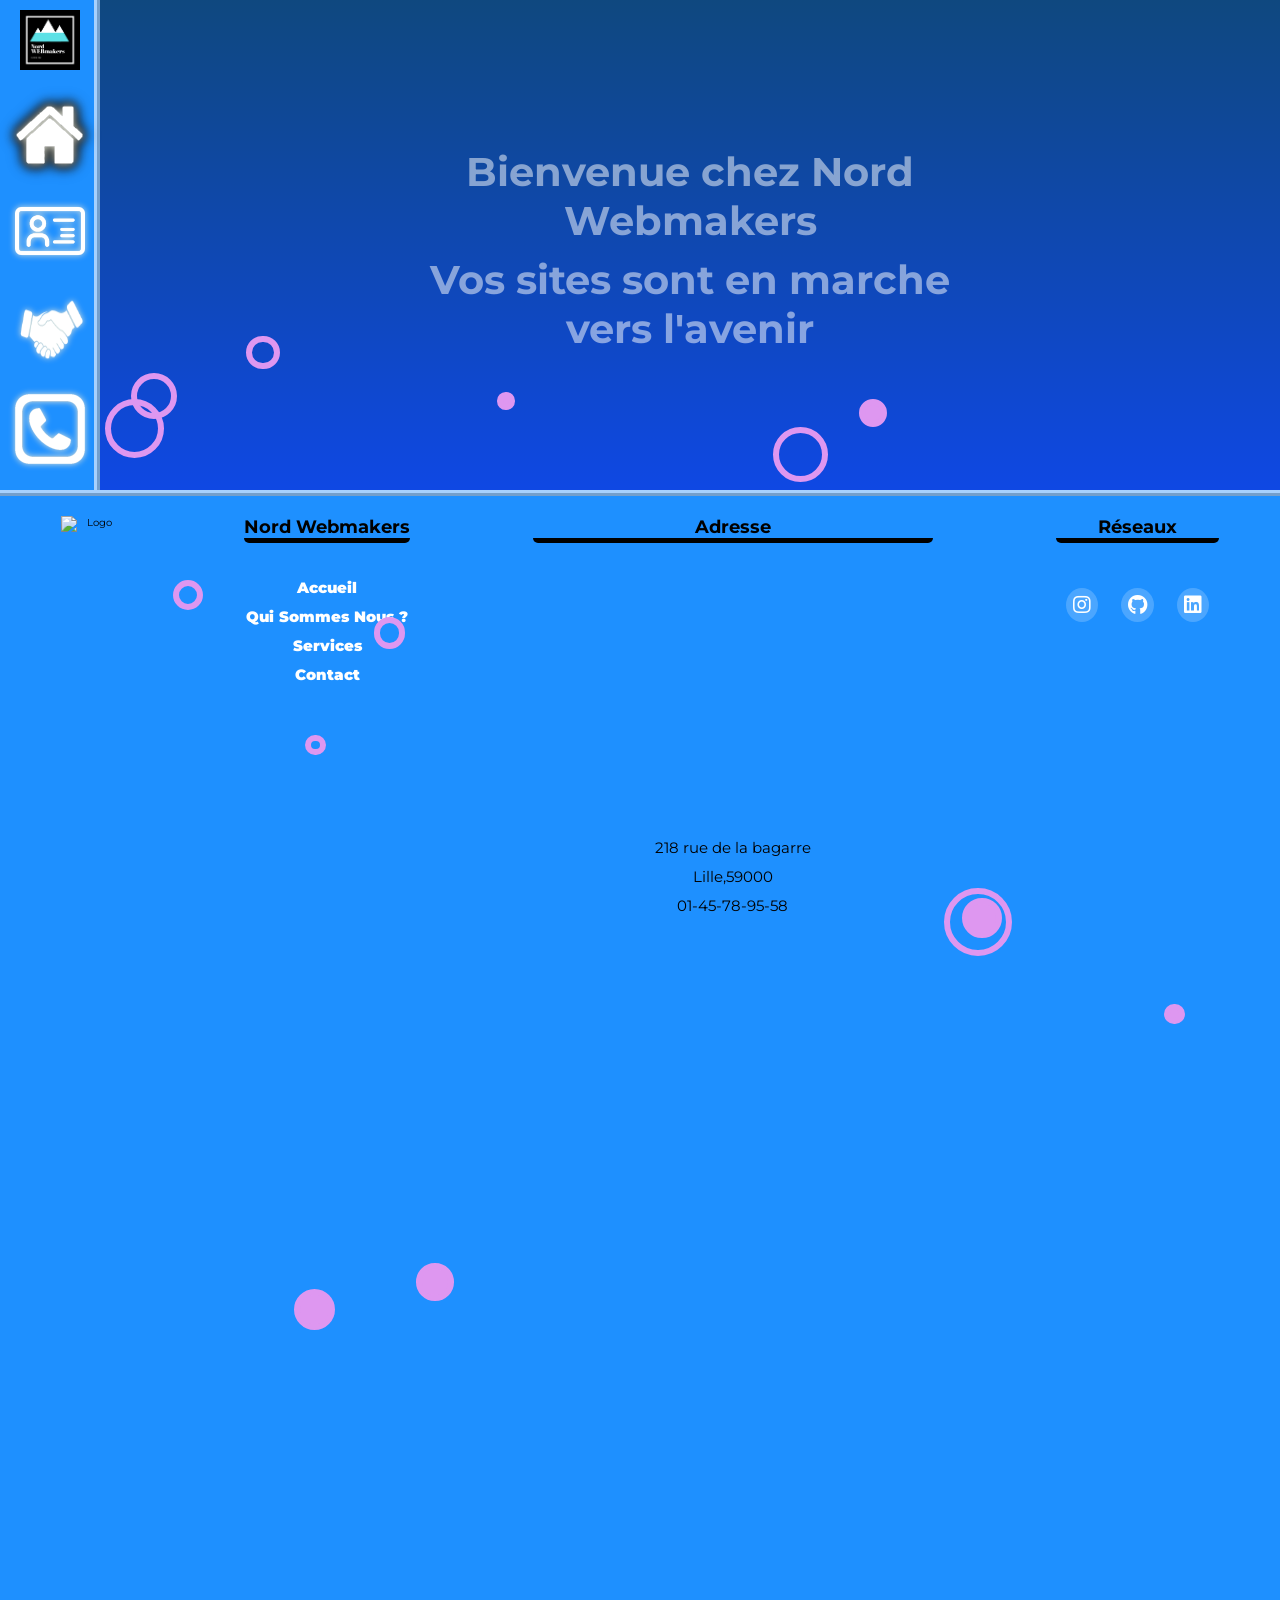
==== index.html @ bbb8e5e7 "Add files via upload" ====
<!DOCTYPE html>
<html lang="fr">
    <head>
        <meta charset="UTF-8">
        <meta http-equiv="X-UA-Compatible" content="IE=edge">
        <meta name="viewport" content="width=device-width, initial-scale=1.0">
        
        <!-- Icône et Nom de page -->
        <link rel="icon" type="image/png" href="ressources/header/logo.png" />
        <title>Nord Webmakers - Accueil</title>

        <!-- police d'écriture -->
        <link rel="preconnect" href="https://fonts.googleapis.com">
        <link rel="preconnect" href="https://fonts.gstatic.com" crossorigin>
        <link href="https://fonts.googleapis.com/css2?family=Montserrat:wght@200;300;500;600;700&display=swap" rel="stylesheet">

        <!-- Font awesome -->
        <link rel="stylesheet" href="https://use.fontawesome.com/releases/v5.7.2/css/all.css" integrity="sha384-fnmOCqbTlWIlj8LyTjo7mOUStjsKC4pOpQbqyi7RrhN7udi9RwhKkMHpvLbHG9Sr" crossorigin="anonymous" />

        <!-- CSS -->
        <link rel="stylesheet" href="styles/style.css">
        <link rel="stylesheet" href="styles/main.css">
    </head>
    
    <body id="bodyAccueil">
        <div class="container">
            
            <!-- Header -->
            <header>
                <a href="#"><img src="ressources/header/logo.png" alt="Logo" id="logo"></a>
                <nav>
                    <ul>
                        <li class="header-aActive"><a href="#" ><img src="ressources/header/accueil.png" alt="icône accueil" class="header-active"><span>Accueil</span></a></li>
                        <li><a href="pages/quiSommesNous.html"><img src="ressources/header/quiSommesNous.png" alt="icône qui sommes nous"><span>Qui sommes-nous ?</span></a></li>
                        <li><a href="pages/services.html"><img src="ressources/header/handshake.png" alt=""><span>Services</span></a></li>
                        <li><a href="pages/contact.html"><img src="ressources/header/contact.png" alt="icône contact"><span>Contact</span></a></li>
                    </ul>
                </nav>
                <div id="menu">
                    <div id="hamburger"></div>
                    <div id="hamburger"></div>
                    <div id="hamburger"></div>
                </div>
            </header>

            <!-- Body -->
            <main class="mainAccueil">
                <div id ="animJS">   
                   <video src="ressources/accueil/videoAccueil.mp4" autoplay loop muted preload="metadata"></video>
                   <div class="textAccueil">
                       <h1>Bienvenue chez Nord Webmakers</h1>
                       <h2>Vos sites sont en marche vers l'avenir</h2>
                    </div>
                </div>
            </main>

            <!-- Footer -->
            <footer>
                <img class="logofoot" src="ressources/QuiSommesNous/logo.png" alt="Logo" id="logoFooter"/>            
                <div class="footer-nav">
                    <h4>Nord Webmakers </h4>
                    <ul> 
                        <li><a href="#">Accueil</a></li>
                        <li><a href="pages/quiSommesNous.html" title="pour un maximum de plaisir">Qui Sommes Nous ?</a></li>
                        <li><a href="pages/services.html">Services</a></li>
                        <li><a href="pages/contact.html">Contact</a></li>
                    </ul>
                </div>

                <div class="footer-address">
                    <h4>Adresse</h4>
                     <div class="map-responsive">
                        <iframe src="https://www.google.com/maps/embed?pb=!1m18!1m12!1m3!1d20245.481559639942!2d3.0485179805654483!3d50.632964638047156!2m3!1f0!2f0!3f0!3m2!1i1024!2i768!4f13.1!3m3!1m2!1s0x47c2d59a2b3fa653%3A0x1aaf5c625712dace!2sLille-Centre%2C%20Lille!5e0!3m2!1sfr!2sfr!4v1634220404387!5m2!1sfr!2sfr" width="400" height="300" style="border:0;" allowfullscreen="" loading="lazy"></iframe>
                    </div>
                    <ul> 
                        <li> 218 rue de la bagarre</li>
                        <li> Lille,59000</li>
                        <li> 01-45-78-95-58</li>
                    </ul>
                </div>

                <div class="footer-reseaux">
                    <h4>Réseaux </h4>
                   
                    <div class="social-links"> 
                        <a href="https://www.instagram.com/"><i class="fab fa-instagram fa-2x"></i></a>
                        <a href="https://github.com/CVitrant/SiteEntreprise"><i class="fab fa-github fa-2x"></i></a>
                        <a href="https://www.linkedin.com/"><i class="fab fa-linkedin fa-2x"></i></a>
                    </div>
                </div>
            </footer>
            
        </div>
        
        <!-- JavaScript -->
        <script src="scripts/script.js"></script>
        <script src="scripts/accueil.js"></script>
        
    </body>
</html>
---- styles/style.css ----
/* General */

    *, ::before, ::after
    {
        box-sizing: border-box;
        padding: 0;
        margin: 0;
    }

    html
    {
        font-size: 62.5%;
    }

    body
    {
        width: 100%;
        height: 100vh;
        font-family: 'Montserrat', Arial, Helvetica, sans-serif;
        background: rgb(30, 144, 255);
    }

    .container
    {
        display: grid;
        grid-template-columns : 100px 1fr;
        grid-template-rows : 70px 1fr 450px;
    }

/* Header */

    /* Global */

    header
    {
        grid-area: 1 / 1 / 3 / 2;
        display: grid;
        grid-template-columns: 70px 1fr;
        grid-template-rows: 70px 410px;
        padding: 5px;
        align-items: center;
        background: rgb(30, 144, 255);
        position : relative;
        border-right: 6px ridge rgba(255, 253, 253, 0.6);
        z-index: 2;
    }

    /* Logo */

    header #logo
    {
        grid-area: 1 / 1 / 2 / 2;
        width: 90px;
        height: 60px;
        padding-left: 15px;
        transition: all 1s ease-in-out;
    }

    header #logo:hover
    {
        transform: scale(1.2);
    }

    /* Nav */

    header nav
    {
        grid-area: 2 / 1 / 3 / 2;
        position: -webkit-sticky;
        position: sticky;
        top: 0px;
    }

    header li
    {
        
        border-radius: 50%;
        width: 89px;
        height: 89px;
        margin: 10px 0;
        padding: 10px 0 0 10px;
        transition: box-shadow 0.7s ease-out;
    }

    header a
    {
        color: rgb(255, 255, 255);
        text-decoration: none;
        text-transform: uppercase;
        display: flex;
        flex-direction: row;
        align-items: center;
        font-weight: 700;
        font-size: 1.6rem;
    }

    header li:hover
    {
        background: rgb(30, 144, 255);
        width: 300px;
        border-radius: 10px;
        box-shadow: 0px 0px 3px 3px rgba(255, 253, 253, 0.6),
        0px 0px 3px 3px rgba(223, 208, 208, 0.6),
        inset 0px 0px 3px 3px rgba(255, 249, 249, 0.6),
        inset 0px 0px 1px 3px rgba(255, 249, 249, 0.6),
        inset 0px 0px 2px 3px rgba(255, 249, 249, 0.6);
    }

    header span
    {
        display: none;
        padding-left: 25px;
    }

    header li:hover span
    {
        display: inline;
    }

    header nav img
    {
        width: 70px;
        height: 70px;
        filter:drop-shadow(0px 0px 3px rgb(227, 230, 218));
    }

    .header-active
    {
        filter:drop-shadow(0px 0px 5px rgb(227, 230, 218)) drop-shadow(0px 0px 5px rgb(0, 0, 0)) drop-shadow(0px 0px 5px rgb(0, 0, 0)) ;
    }

    /* Menu hamburger */

    #menu
    {
        display: none;
        position: relative;
        top: -60px;
    }

    #hamburger
    {
        transition: transform 1s ease-in-out, opacity 0.5s ease-in-out;
        position: absolute;
        top: 24px;
    }

    #hamburger:nth-of-type(1).active
    {
        transform: rotate(-135deg);
        top: 24px;
    }

    #hamburger:nth-of-type(2).active
    {
        opacity: 0;
    }

    #hamburger:nth-of-type(3).active
    {
        transform: rotate(-225deg);
        top: 24px;
    }

/* Footer */

    /* Global */

    .logofoot{
        width: 60px;
        height: 60px;
    }

    footer
    {
        grid-area: 3 / 1 / 4 / 3;
        display: flex;
        justify-content: space-around;
        flex-wrap: wrap;
        background: rgb(30, 144, 255);
        border-top: 6px ridge rgba(255, 253, 253, 0.6);
        text-align: center;
        padding-top: 20px;
    }

    /* Titres */

    footer h4
    {
        font-size: 18px;
        text-transform: capitalize;
        margin-bottom: 35px;
        border-bottom: 5px solid black;
        border-radius: 5px;
    }

    /* Listes */

    footer li
    {
        list-style-type: none;
        margin: 10px 0;
        transition: all 0.5s ease;
        font-size: 1.5rem;
    }

    .footer-nav li:hover
    {
        transform: scale(1.3);
    }

    /* Liens */

    .footer-nav a
    {
        text-decoration: none;
        color: #ffffff;
        font-weight: 900;
        transition: all 0.5s ease;
    }

    .footer-nav a:hover
    {
        color:rgb(8, 4, 4);
    }

    /* Map interactive */

    .map-responsive 
    {
        overflow:hidden;
        position:relative;
        height:250px;
        width: 400px;
    }
        
    .map-responsive iframe 
    {
        position:absolute;
        left:0;
        top:0;
        height:100%;
        width:100%;
    }

    /* Icônes réseaux socieaux */

    .social-links a
    {
        width: 100px;
        height: 100px;
    }

    .social-links i
    {
        background-color: rgba(255, 255, 255, 0.2);
        padding: 7px;
        margin: 10px;
        border-radius: 50%;
        color: #ffffff;
        transition: all 0.5s ease;
    }

    .social-links i:hover
    {
        color:black;
        background-color: white;
    }

    /* Main */

    main
    {
        grid-area: 1 / 2 / 3 / 3; 
        padding: 0 0 0 0px;
        background: linear-gradient(rgba(0, 0, 0, 0.5), rgba(0, 0, 200, 0.5));
    }

/* Media queries */

    @media screen and (max-width:726px)
    {
        .map-responsive 
        {
            height:200px;
            width: 400px;
        }
    }

    @media screen and (max-width:600px)
    {

        /* Header */

        header
        {
            display: block;
            background:rgb(30, 144, 255);
            border-bottom: 6px ridge rgba(255, 253, 253, 0.6);
            border-right:none;
            padding: 0;
            position: fixed;
            width: 100%;
            height: 70px;
        }

        #logo
        {
            padding-top: 5px;
        }

        /* Navbar */

        header nav
        {
            grid-area: 1 / 2 / 2 / 3;
            position: relative;
        }

        header nav ul 
        {
            line-height: 70px;
            width: 100%;
            position: absolute;
            top: 10px;
            display: none;
        }

        header nav li
        {
            background: none;
            border-radius: initial;
            width: 100%;
            display: block;
            margin:0;
            padding-left: 0;
            border-bottom: 2px ridge rgba(255, 253, 253, 0.6);
            background: rgb(30, 144, 255);
        }

        header nav li:hover
        {
            width: auto;
            border-radius: initial;
        }

        header nav li a
        {
            display: inline;
            color: rgb(255, 255, 255);
            font-weight: 700;
            text-decoration: none;
            text-transform: uppercase;
        }

        header nav img
        {   
            display: none;
        }

        header span
        {
            display: inline;
        }

        /* Menu hamburger */

        #menu
        {
            display: block;
            width: 50px;
            height: 50px;
            margin: 9px 9px 0 auto;
            border-radius: 5px;
            border: 2px double rgb(255, 255, 255);
            padding-left: 3px;
        }

        #hamburger
        {
            text-align: center;
            width: 40px;
            height: 4px;
            background: rgb(255, 255, 255);
        }

        #hamburger:nth-of-type(1)
        {
            top: 10px;
        }

        #hamburger:nth-of-type(3)
        {
            top: 36px;
        }

        .affiche
        {
            display: block;
        }

        /* Main */

        main
        {
            grid-area: 2 / 1 / 3 / 3; 
        }

    }

    @media screen and (max-width:425px)
    {
        .map-responsive 
        {
            width: 325px;
        }
    }

    @media screen and (max-width:350px)
    {
        .map-responsive 
        {
            width: 200px;
        }
    }

    @media screen and (max-width:330px)
    {
        body
        {
            grid-template-rows : 70px 1fr 800px;
        }
    }
---- styles/main.css ----
/* Accueil */

    /* Global */

    #bodyAccueil
    {
        overflow: hidden;
    }

    .mainAccueil
    {
        min-height: 50vh;
    }

    /* Animation JS*/

    #animJS
    {
        width: 100%;
        min-height: 100%;
        position: relative;
    }

    .mainAccueil .bulle
    {
        position: absolute;
        pointer-events: none;
        background: transparent;
        border: 6px solid rgb(222, 151, 240);
        border-radius: 50%;
        animation : animeBulle 1.5s linear infinite;
    }

    #bulle2
    {
        background: rgb(222, 151, 240);
    }

    @keyframes animeBulle
    {
        0%
        {
            transform: scale(0) translateY(0) rotate(0);
            opacity: 0;
        }
        10% 
        {
            opacity: 1;
        }
        90%
        {
            opacity: 1;
        }
        100%
        {
            transform: scale(1) translateY(50px) rotate(45deg);
            opacity: 0;
        }
    }

    /* Video */

    #animJS video
    {
        width: 100%;
        height: 100%;
        object-fit: cover;
        position: absolute;
    }

    .textAccueil
    {
        position: absolute;
        top: 30%;
        left: 50%;
        transform: translate(-50%);
    }

    .textAccueil h1, .textAccueil h2
    {
        text-align: center;
        font-size: 4rem;
        color: rgba(255,255,255,0.5);
    }

    .textAccueil h2
    {
        padding-top: 10px;
    }

    @media screen and (max-width:800px)
    {
        #bodyAccueil
        {
            overflow: auto;
        }

        .mainAccueil
        {
            min-height: 100vh;
        }


    }

/* Qui sommes nous ? */

    .qui-sommes-nous
    {
        color: #fff;
        text-align: center;
        padding-bottom: 50px;
        font-size: 3rem;
        text-transform: uppercase;
    }

    .carteqsn
    {
        background: rgb(103, 199, 255);
        border-radius: 10px;
        max-width: 425px;
        min-width: 280px;
        margin: 0 auto;
        display: flex;
        flex-direction: column;
        text-align: start;
        color: #000;
        padding: 10px 30px;
        font-size: 1.2rem;
        line-height: 1.5;
        box-shadow: 5px 5px 10px 5px rgb(172, 165, 165);
        transition: box-shadow 0.3s 0.5s ease-in-out, transform 0.5s 0.5s ease-in-out; 
    }

    .carteqsn-refonte
    {
        display: grid;
        grid-template-columns:repeat(auto-fill,600px);
        grid-template-rows: repeat(3, 1fr);
        grid-gap: 50px;
        align-items: center;
        justify-content: center;
    }
    
    .carteqsn h3
    {
        text-align: center;
        color: rgb(255, 255, 255);
        font-size: 1.5rem;
    }

    .carteqsn:hover
    {
        box-shadow: 0 0 5px 5px rgb(1, 255, 255),
        inset 0 0 6px 4px rgb(2, 91, 255),
        inset 0 0 4px 4px rgb(12, 148, 130),
        inset 0 0 4px 4px rgb(218, 147, 236);
        transform: scale(1.2);
    }

    .carteqsn a
    {
        width: 100%;
        height: 40px;
        background-color: rgb(255, 30, 30);
        border-radius: 10px;
        margin : 10px auto;
        display: flex;
        justify-content: center;
        align-items: center;
        text-decoration: none;
        cursor: pointer;
        color: #fff;
        transition: border 0.3s ease-in-out, background-color 1s ease-in-out, color 1s ease-in-out;
    }
 
    .carteqsn a:hover
    {
        background-color: rgb(255, 255, 255);
        border: 2px solid rgb(30, 144, 255);
        color: rgb(30, 144, 255);
    }

    .imge
    {
        border-radius: 20px;
        width: 300px;
        height: 250px;
        margin: 0 auto;
    }

    .parallaxe
    {
        background: url('../ressources/quiSommesNous/reseau-internet.jpg');
        background-repeat: no-repeat;
        background-size: cover;
        background-attachment: fixed;
    } 

    @media screen and ( max-width: 1350px )
    { 
        #ordi {order:1}
        #ordi1{order:2}
        #ordi2{order:4}
        #ordi3{order:3}
        #ordi4{order:5}
        #ordi5{order:6}
    }

/* Services */

    /* Global */

    .main-services
    {
        color: #fff;
    }

    section
    {
        padding: 20px;
    }

    p
    {
        margin: 20px 0;
        text-align: justify;
        line-height: 1.5;
        font-size: 1.3rem;
    }
    
    .carte
    {
        background: rgb(255, 255, 255);
        border-radius: 10px;
        max-width: 425px;
        min-width: 280px;
        margin: 0 10px;
        display: flex;
        flex-direction: column;
        text-align: start;
        color: #000;
        padding: 10px 30px;
        font-size: 1.4rem;
        line-height: 1.5;
        box-shadow: 5px 5px 10px 5px rgb(172, 165, 165);
        transition: box-shadow 0.3s 0.5s ease-in-out, transform 0.5s 0.5s ease-in-out; 
    }

    .carte h3
    {
        text-align: center;
        color: rgb(30, 144, 255);
        font-size: 1.9rem;
    }

    .main-services h1, .main-services h2
    {
        text-align: center;
        padding-bottom: 10px;
        font-size: 3rem;
        text-transform: uppercase;
    }

    /* Section Refonte & Offres*/

    .section-refonte
    {
        background: url('../ressources/services/code.jpg');
        background-repeat: no-repeat;
        background-size: cover;
        background-attachment: fixed;
    }

    .section-refonte, .section-refonte p, .section-offres
    {
        text-align: center;
    }

    .refonte-cartes
    {
        display: grid;
        grid-template-columns: repeat(auto-fill, 450px);
        grid-template-rows: repeat(2, 1fr);
        grid-gap: 30px;
        justify-content: space-around;
        flex-wrap: wrap;
    }

    .offres-cartes
    {
        display: grid;
        grid-template-columns: repeat(auto-fill, 450px);
        grid-template-rows: 1fr;
        grid-gap: 30px;
        justify-content: space-around;
        flex-wrap: wrap;
    }

    .section-refonte .carte:hover, .section-offres .carte:hover
    {
        box-shadow: 0 0 5px 5px rgb(218, 147, 236),
        inset 0 0 6px 4px rgb(218, 147, 236),
        inset 0 0 4px 4px rgb(218, 147, 236),
        inset 0 0 4px 4px rgb(218, 147, 236);
        transform: scale(1.2);
    }

    .carte a
    {
        width: 100%;
        height: 40px;
        background-color: rgb(30, 144, 255);
        border-radius: 10px;
        margin : 10px auto;
        display: flex;
        justify-content: center;
        align-items: center;
        text-decoration: none;
        cursor: pointer;
        color: #fff;
        transition: border 0.3s ease-in-out, background-color 1s ease-in-out, color 1s ease-in-out;
    }

    .carte a:hover
    {
        background-color: rgb(255, 255, 255);
        border: 2px solid rgb(30, 144, 255);
        color: rgb(30, 144, 255);
    }

    /* Section importance */

    .section-importance ul
    {
        padding-left: 20px;
        line-height: 1.5;
    }

    .section-importance span
    {
        font-style: italic;
        line-height: 1.5;
    }

    /* Section utilité */

    .section-utilite
    {
        background-image: url('../ressources/services/web.jpg');
        background-repeat: no-repeat;
        background-position: center;
        background-attachment: fixed;
        display: flex;
        flex-direction: column;
        justify-content: center;
    }

    .grilleUtilite
    {
        max-width: 920px;
        display: grid;
        grid-template-columns: 70px 1fr;
        grid-template-rows: repeat(10, 1fr);
        grid-gap: 20px 20px;
        align-items: center;
        color: #000;
        padding: 10px;
        border-radius: 10px;
    }

    .section-utilite h2
    {
        color: #000;
    }

    .section-utilite p
    {
        text-align: start;
        padding: 0px 10px;
        border-radius: 10px;
        margin: 0;
        height: 100%;
        font-size: 1.2rem;
    }

    .section-utilite span
    {
        font-weight: 700;
    }

    @media screen and (max-width: 675px)
    {
        .grilleUtilite
        {
            grid-template-rows: repeat(10, 100px);
        }
    }

    @media screen and (max-width:600px)
    {
        .section-utilite
        {
            background-image: url('../ressources/services/web-small.jpg');
            background-size: cover;
        }
    }

    @media screen and (max-width: 455px)
    {
        .refonte-cartes
        {
            grid-template-columns: repeat(auto-fill, 300px);
        }

        .offres-cartes
        {
            grid-template-columns: repeat(auto-fill, 300px);
        }

        .grilleUtilite
        {
            grid-template-rows: repeat(10, 130px);
        }
    }

/* Contact */

    /* Bannière */

    #maincont 
    {
        background-image: linear-gradient(rgba(0, 0, 0, 0.5), rgba(0, 0, 200, 0.5)),
                    url("../ressources/contact/banner_contact.jpg");
        background-repeat: no-repeat;
        background-size: cover;
        background-attachment: fixed;
        text-align: center;
        display: flex;
        flex-direction: column;
        color: #fff;
        padding: 5vw;
    }

    #maincont h2 {
        font-size: 3vw;
    }

    #maincont p {
        font-size: 1.5vw;
    }
    
    #dibutt 
    {
        text-align: end;
        margin-top: 2vw;
        margin-bottom: 2vw;
        border-radius: 3px;
        font-size: 1.5vw;
    }
    
    #dibutt a
    {
        padding: 1.5vw;
        border: none;
        border-radius: 5px;
        text-decoration: none;
        transition: 0.3s;
        background-color: #fff;
    }
    
    #dibutt a:hover 
    {
        color: #fff;
        background-color: #000;
    }
    
    /* Sections */

        /* Global */

        #contform, #contho 
        {
            background-color: #fff;
            margin: 5vw 15vw;
            padding: 1vw 3vw;
            text-align: right;
            font-size: 2vw;
            border-radius: 5px;
            transition: 0.3s;
        }
    
        /* Formulaire */

        #contform h3
        {
            text-align: center;
        }
    
        #contform input[type=text],#contform input[type=email], #contform textarea 
        {
            width: 60%;
            height: 2.5vw;
            border: 2px solid lightblue;
            border-radius: 5px;
        }
    
        #contform textarea 
        {
            height: 150px;
            resize: none;
        }
    
        #contform form div 
        {
            display: flex;
            justify-content: space-between;
            align-items: center;
            margin: 15px 0px;
        }

        #contform form div p {
            font-size: 2vw;
        }
    
        #contform input[type=submit] 
        {
            margin-top: 2vw;
            padding: 1vw 2vw;
            border: none;
            background-color: #518cf9;
            border-radius: 5px;
            color: #fff;
            transition: 0.3s;
        }
    
        #contform input[type=submit]:hover 
        {
            color: #fff;
            background-color: black;
        }

        #contho p {
            font-size: 1.5vw;
            text-align: center;
        }

        #contho h3 {
            margin-bottom: 10vw;
        }
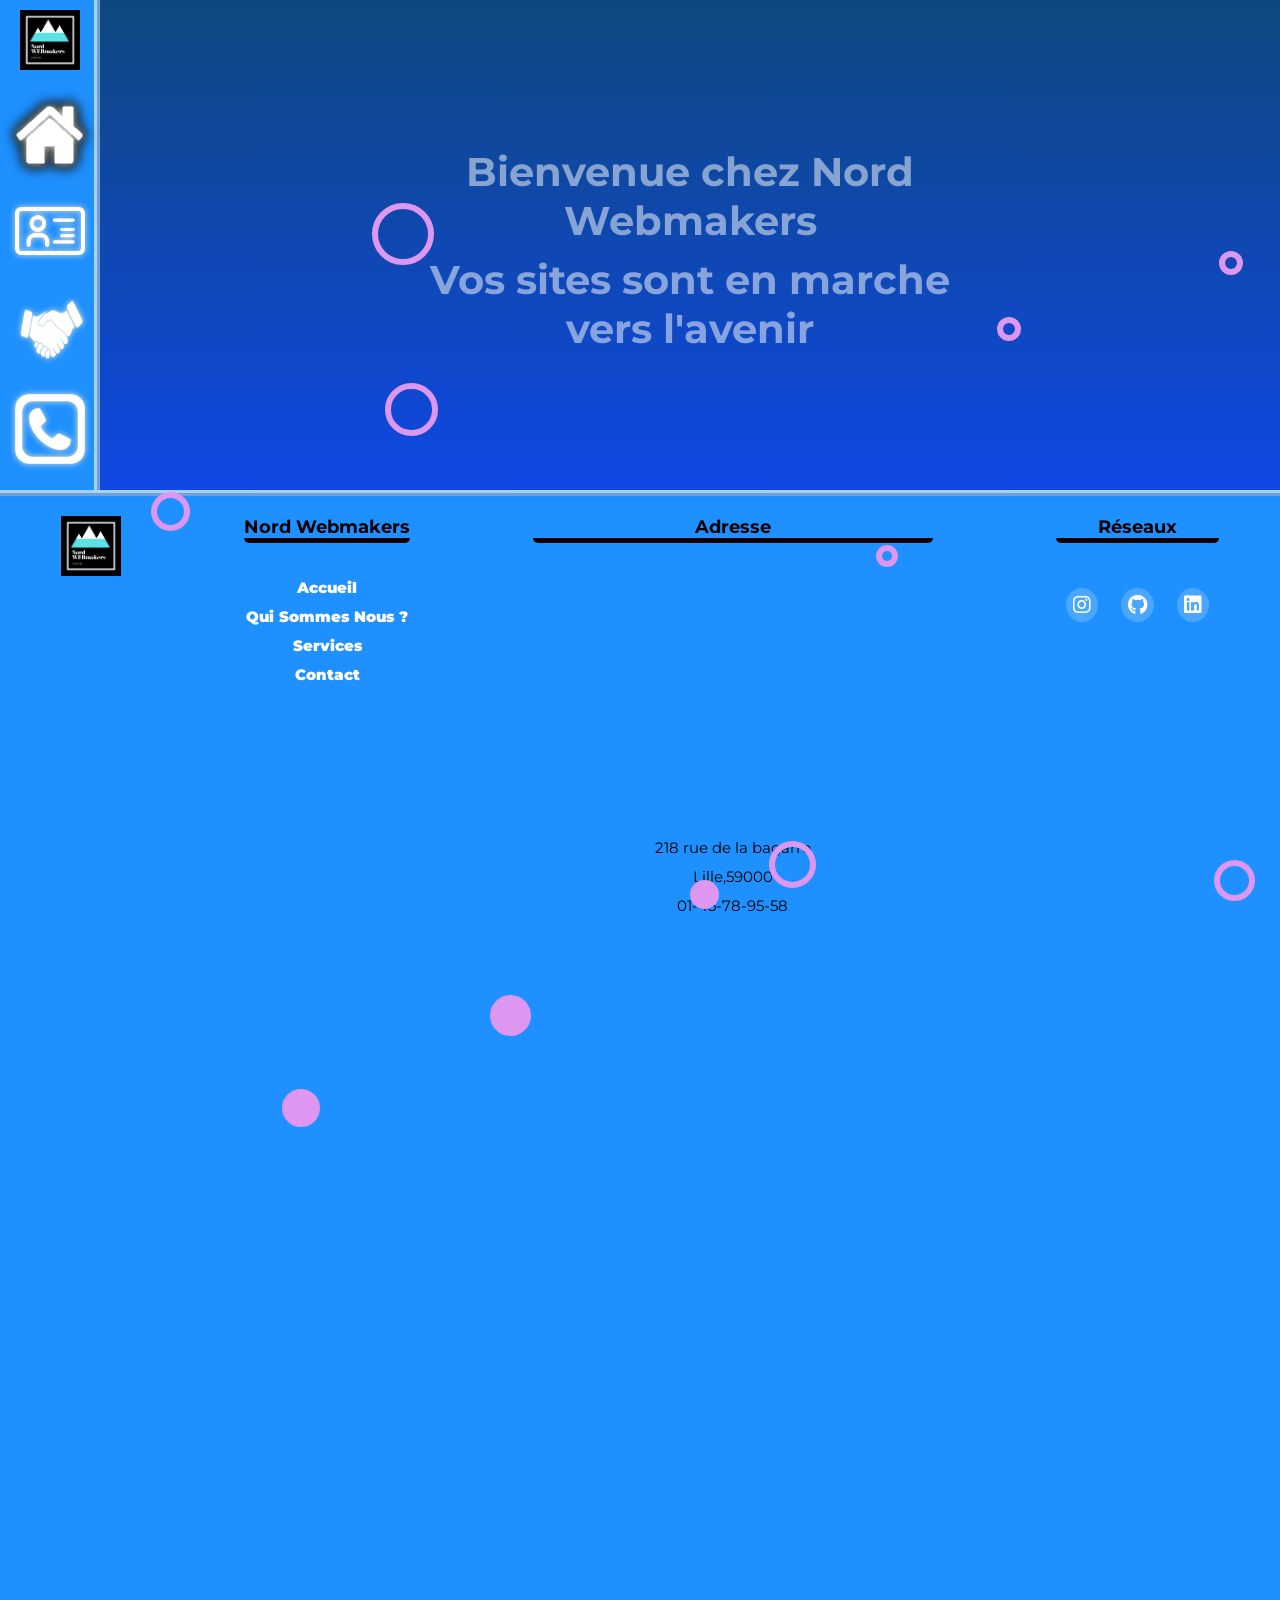
==== commit ec920478: "Update index.html" ====
--- a/index.html
+++ b/index.html
@@ -56,7 +56,7 @@
 
             <!-- Footer -->
             <footer>
-                <img class="logofoot" src="ressources/QuiSommesNous/logo.png" alt="Logo" id="logoFooter"/>            
+                <img class="logofoot" src="ressources/quiSommesNous/logo.png" alt="Logo" id="logoFooter"/>            
                 <div class="footer-nav">
                     <h4>Nord Webmakers </h4>
                     <ul> 
